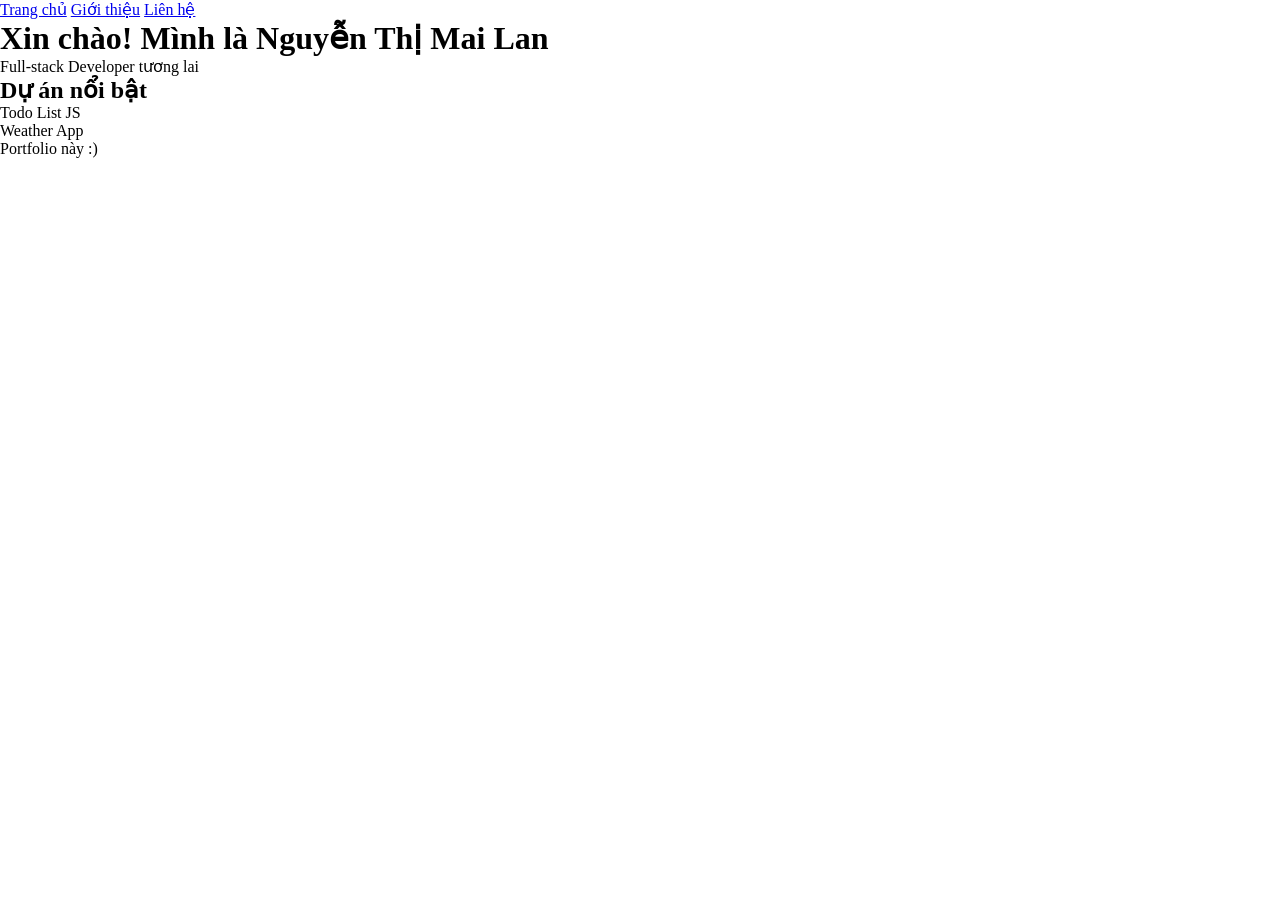
==== index.html @ ed87eb4f "Update index.html" ====
<!DOCTYPE html>
<html lang="vi">
<head>
    <meta charset="UTF-8">
    <meta name="viewport" content="width=device-width,
initial-scale=1.0">
    <title>Nguyễn Thị Mai Lan - Portfolio</title>
    <link rel="stylesheet" href="css/style.css">
</head>
<body>
    <nav>
        <a href="index.html">Trang chủ</a>
        <a href="about.html">Giới thiệu</a>
        <a href="contact.html">Liên hệ</a>
    </nav>

    <header>
        <h1>Xin chào! Mình là Nguyễn Thị Mai Lan
</h1>
        <p>Full-stack Developer tương
lai</p>
    </header>

    <section>
        <h2>Dự án nổi bật</h2>
        <div class="project">Todo List JS</div>
        <div class="project">Weather App</div>
        <div class="project">Portfolio này :)</div>
    </section>

    <script src="js/script.js"></script>
</body>
</html>
---- css/style.css ----
* { margin: 0; padding: 0; box-sizing: border-box; }

body { font-family: 'Segoe
UI', sans-serif; line-height: 1.6; background: #f4f4f4; }

nav { background: #333; padding: 1rem; text-align: center; }

nav a { color: white; margin: 0 1rem; text-decoration: none; }

header { text-align: center; padding: 4rem 2rem; background: #333; color: white; }

section { padding: 3rem; max-width: 800px; margin: 0 auto; }

.project { background: white; padding: 2rem; margin: 1rem 0; border-radius: 8px; box-shadow: 0 2px 10px rgba(0,0,0,0.1); }
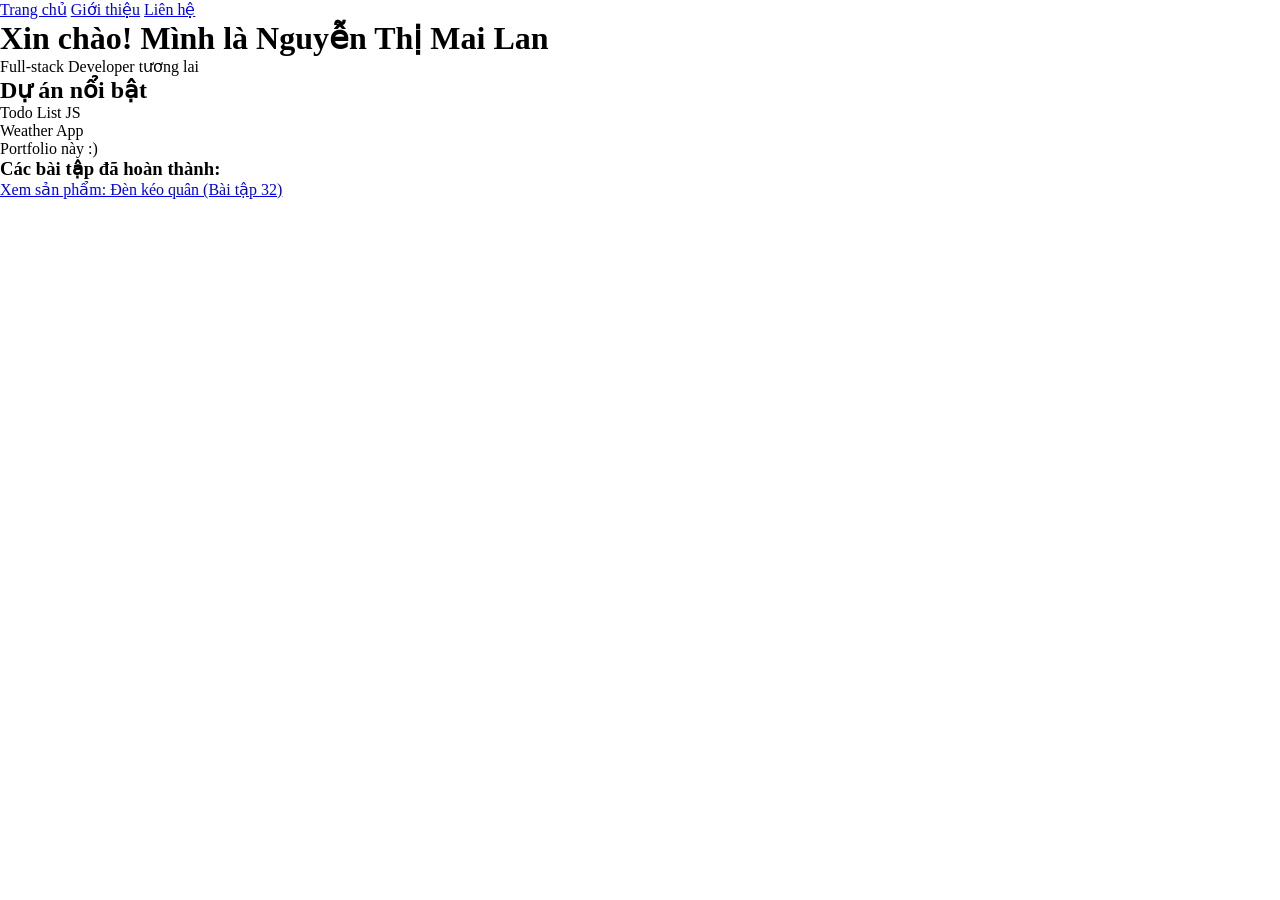
==== commit 31727167: "Update index.html" ====
--- a/index.html
+++ b/index.html
@@ -31,3 +31,9 @@
     <script src="js/script.js"></script>
 </body>
 </html>
+<div class="my-projects">
+    <h3>Các bài tập đã hoàn thành:</h3>
+    <ul>
+        <li><a href="BaiTap32/index.html">Xem sản phẩm: Đèn kéo quân (Bài tập 32)</a></li>
+    </ul>
+</div>
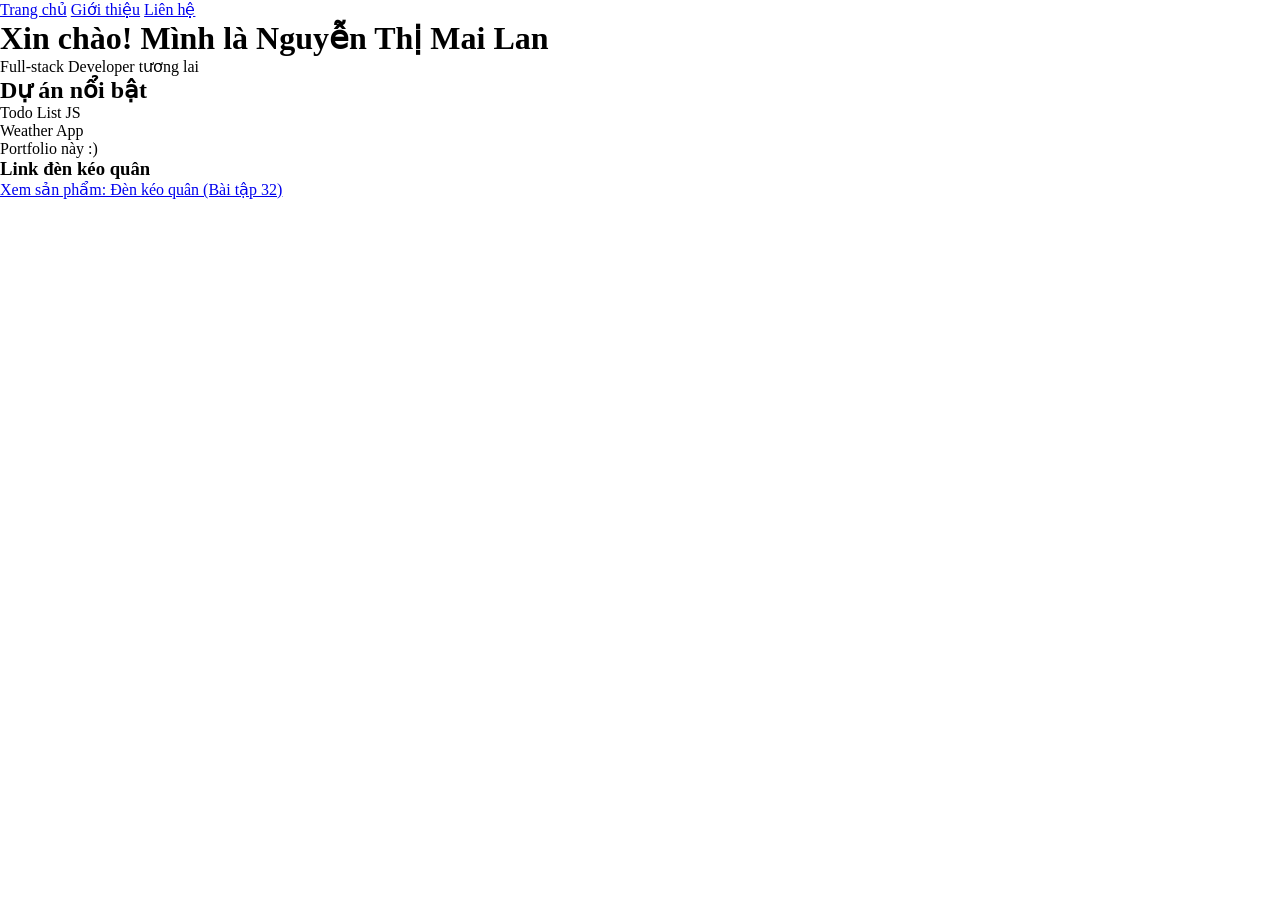
==== commit b6280f05: "Update index.html" ====
--- a/index.html
+++ b/index.html
@@ -32,8 +32,8 @@
 </body>
 </html>
 <div class="my-projects">
-    <h3>Các bài tập đã hoàn thành:</h3>
+    <h3>Link đèn kéo quân</h3>
     <ul>
-        <li><a href="BaiTap32/index.html">Xem sản phẩm: Đèn kéo quân (Bài tập 32)</a></li>
+        <li><a href="file:///C:/IT/L%E1%BA%ACP%20TR%C3%8CNH%20WEB/BaiTap32/index.html">Xem sản phẩm: Đèn kéo quân (Bài tập 32)</a></li>
     </ul>
 </div>
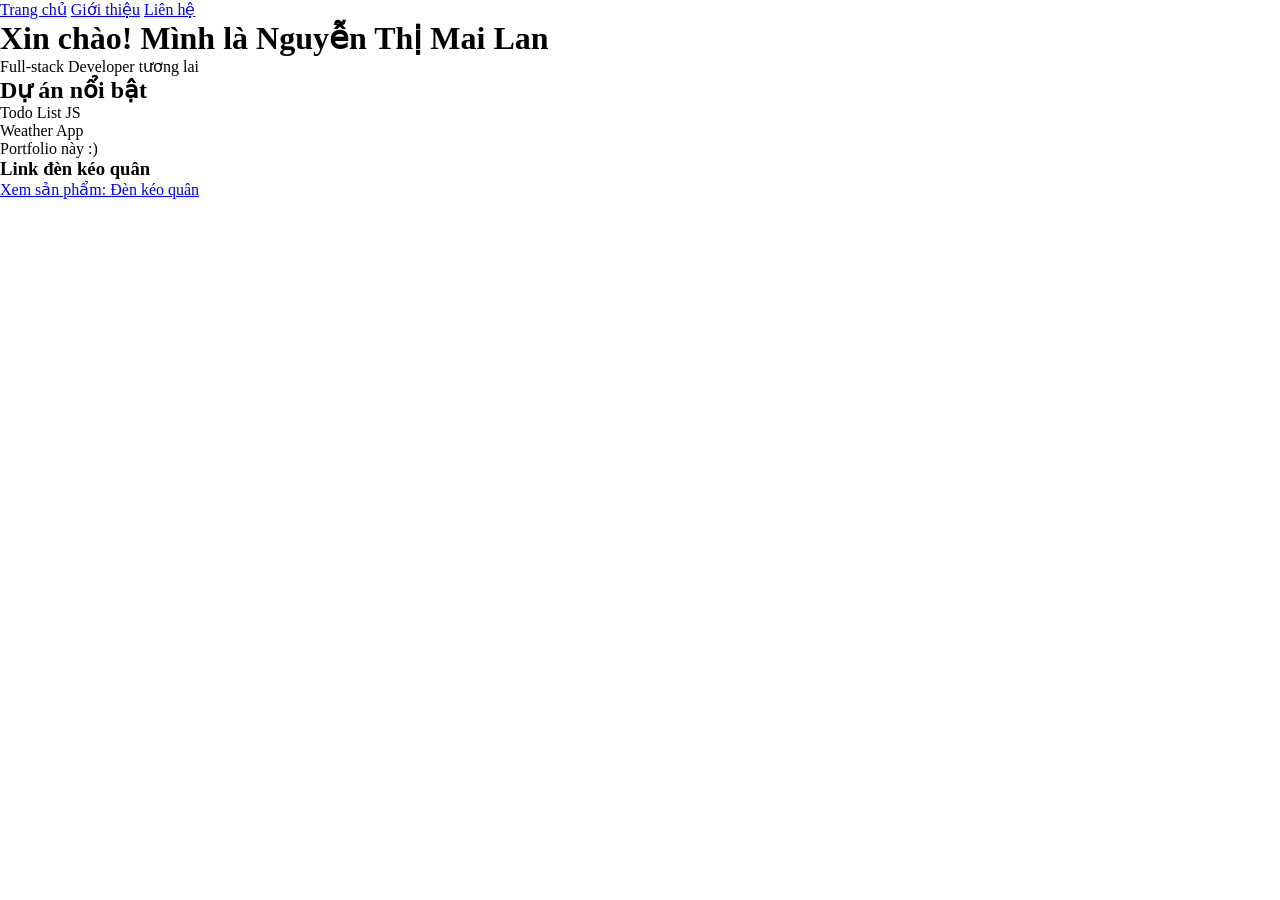
==== commit b32da8d2: "Update index.html" ====
--- a/index.html
+++ b/index.html
@@ -34,6 +34,6 @@
 <div class="my-projects">
     <h3>Link đèn kéo quân</h3>
     <ul>
-        <li><a href="file:///C:/IT/L%E1%BA%ACP%20TR%C3%8CNH%20WEB/BaiTap32/index.html">Xem sản phẩm: Đèn kéo quân (Bài tập 32)</a></li>
+        <li><a href="file:///C:/IT/L%E1%BA%ACP%20TR%C3%8CNH%20WEB/BaiTap32/index.html">Xem sản phẩm: Đèn kéo quân</a></li>
     </ul>
 </div>
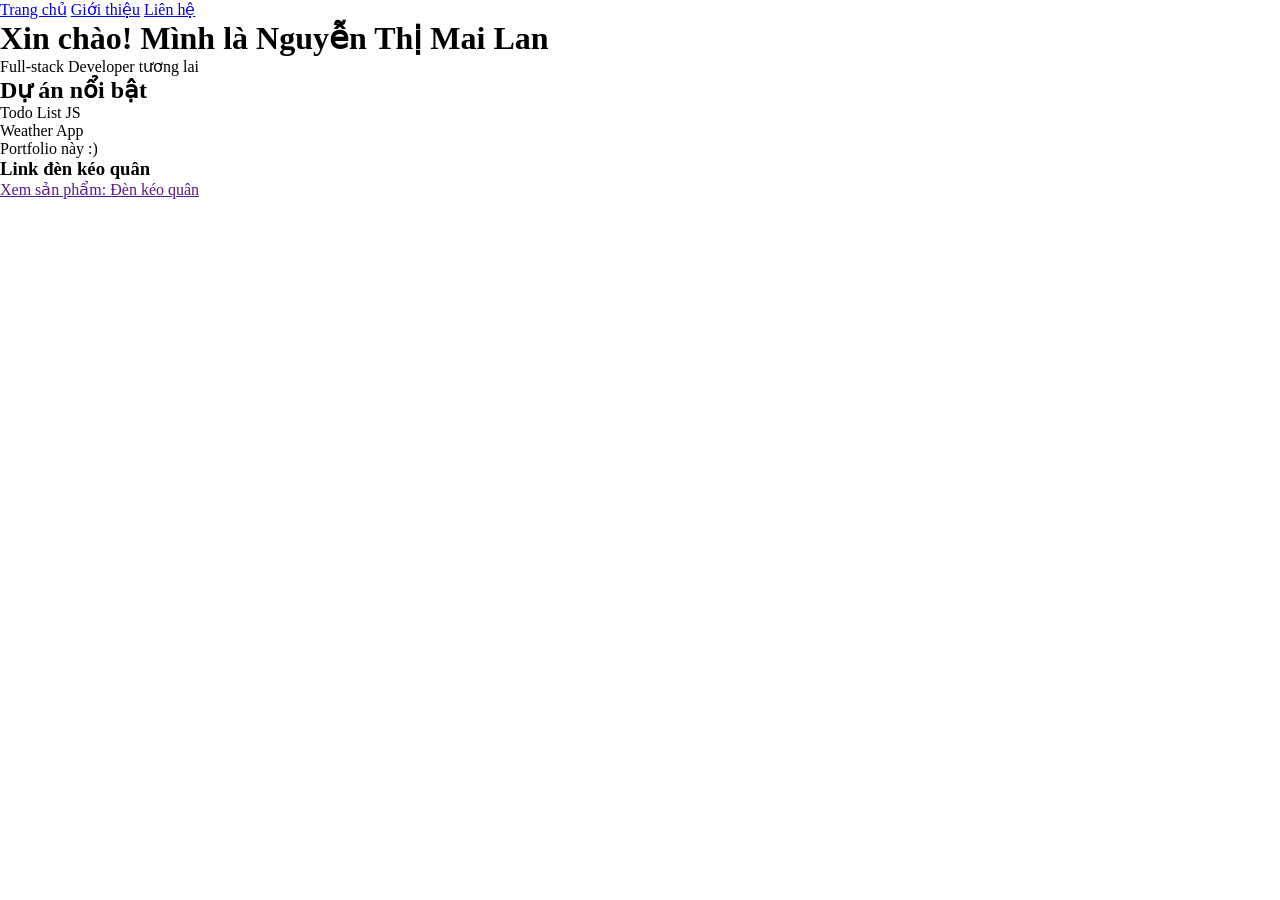
==== commit 7ac96420: "Update index.html" ====
--- a/index.html
+++ b/index.html
@@ -34,6 +34,6 @@
 <div class="my-projects">
     <h3>Link đèn kéo quân</h3>
     <ul>
-        <li><a href="file:///C:/IT/L%E1%BA%ACP%20TR%C3%8CNH%20WEB/BaiTap32/index.html">Xem sản phẩm: Đèn kéo quân</a></li>
+        <li><a href=""C:\IT\LẬP TRÌNH WEB\BaiTap32\index.html"">Xem sản phẩm: Đèn kéo quân</a></li>
     </ul>
 </div>
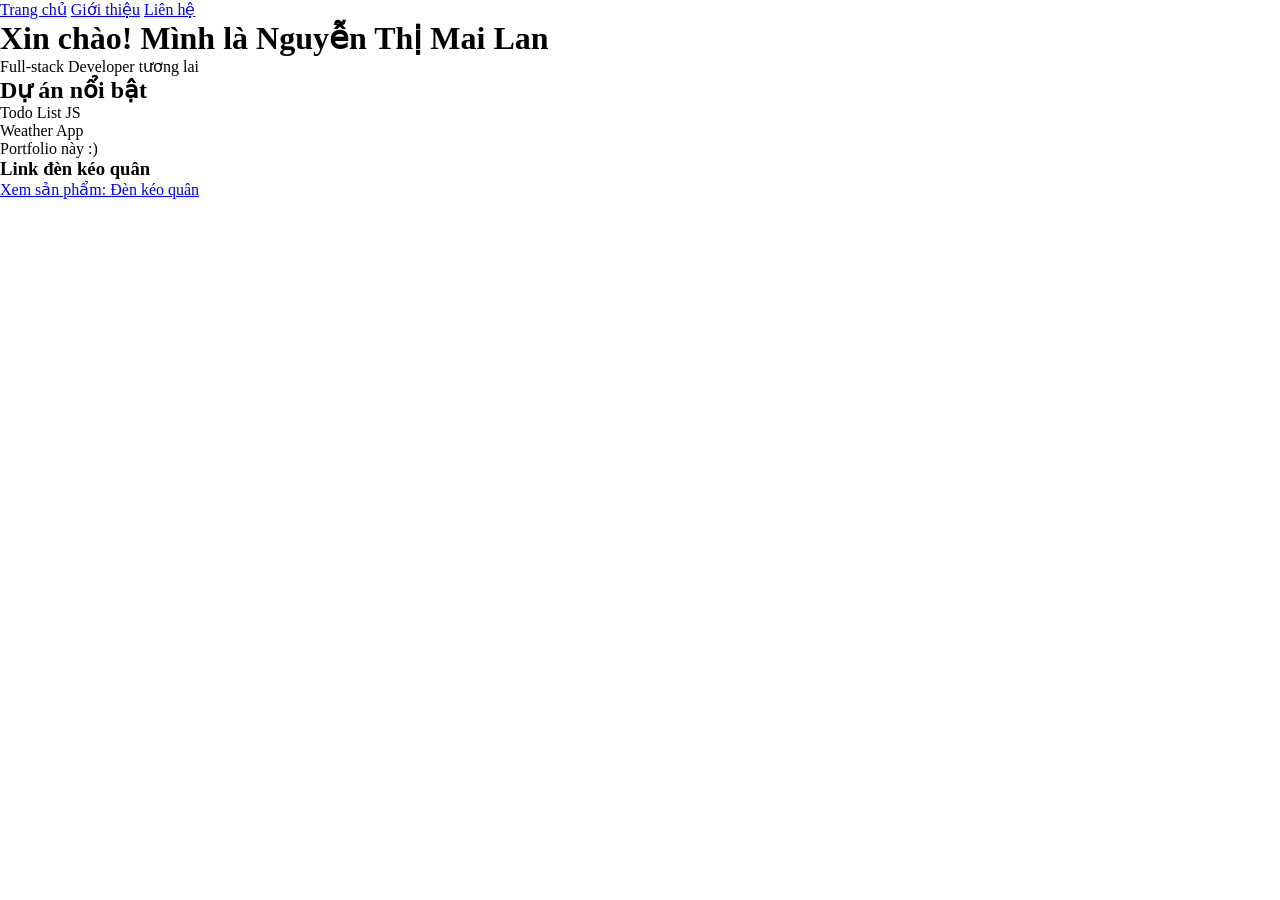
==== commit f6e57028: "Update index.html" ====
--- a/index.html
+++ b/index.html
@@ -34,6 +34,6 @@
 <div class="my-projects">
     <h3>Link đèn kéo quân</h3>
     <ul>
-        <li><a href=""C:\IT\LẬP TRÌNH WEB\BaiTap32\index.html"">Xem sản phẩm: Đèn kéo quân</a></li>
+        <li><a href="C:/IT/L%E1%BA%ACP%20TR%C3%8CNH%20WEB/BaiTap32/index.html">Xem sản phẩm: Đèn kéo quân</a></li>
     </ul>
 </div>
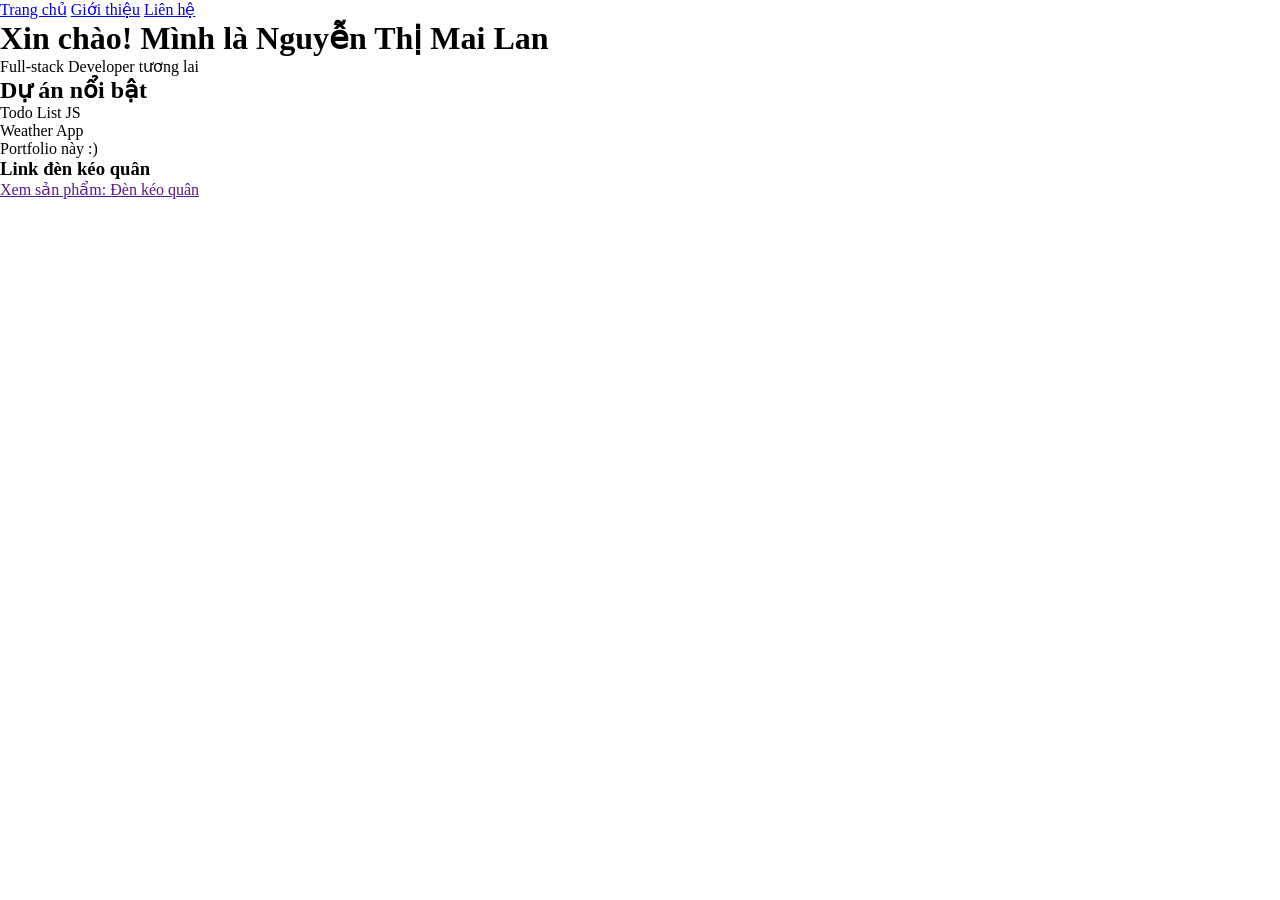
==== commit 98a9622f: "Update index.html" ====
--- a/index.html
+++ b/index.html
@@ -34,6 +34,6 @@
 <div class="my-projects">
     <h3>Link đèn kéo quân</h3>
     <ul>
-        <li><a href="C:/IT/L%E1%BA%ACP%20TR%C3%8CNH%20WEB/BaiTap32/index.html">Xem sản phẩm: Đèn kéo quân</a></li>
+        <li><a href=""C:\IT\LẬP TRÌNH WEB\BaiTap32\index.html"">Xem sản phẩm: Đèn kéo quân</a></li>
     </ul>
 </div>
